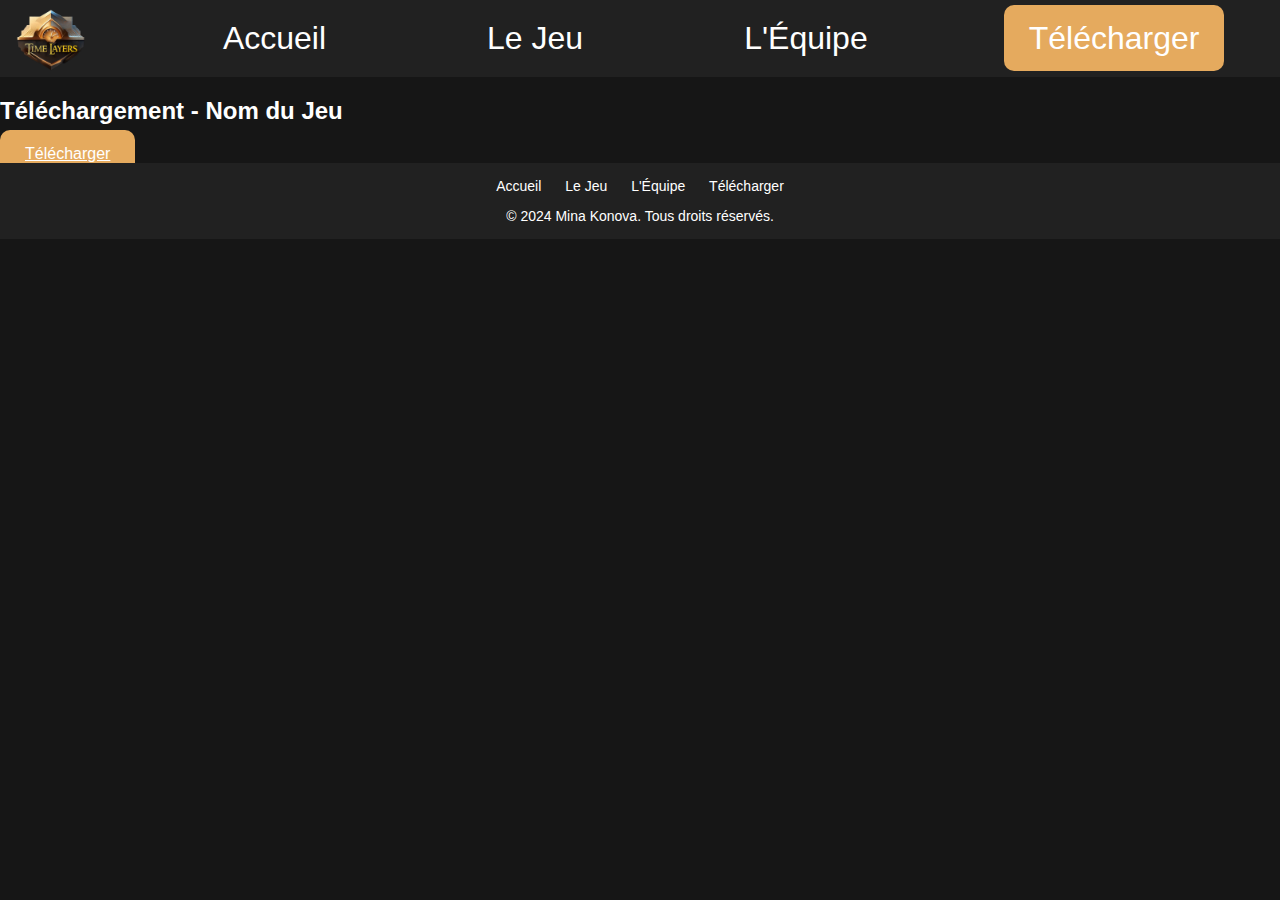
==== download.html @ e4691bf8 "Add files via upload" ====
<!DOCTYPE html>
<html lang="fr">
<head>
    <meta charset="UTF-8">
    <meta name="viewport" content="width=device-width, initial-scale=1.0">
    <title>Téléchargement - Time Layers</title>
    <link rel="stylesheet" href="css/all.css">
    <link rel="stylesheet" href="css/navbar.css">
    <link rel="stylesheet" href="css/footer.css">
</head>
<body>
    <header>
        <nav class="navbar">
            <a class="logo" href="index.html"><img src="img/logo_TimeLayers.png" alt="Nom du Jeu"></a>
            <ul class="nav-links">
                <li class="nav-btn"><a href="index.html">Accueil</a><div class="deg-link-btn"></div></li>
                <li class="nav-btn"><a href="game.html">Le Jeu</a><div class="deg-link-btn"></div></li>
                <li class="nav-btn"><a href="team.html">L'Équipe</a><div class="deg-link-btn"></div></li>
                <li class="nav-dwnl-btn"><a href="download.html" class="download-btn">Télécharger</a></li>
            </ul>
        </nav>
    </header>
    
    <section class="download-section">
        <h2>Téléchargement - Nom du Jeu</h2>
        <div class="download-button">
            <!-- Bouton de téléchargement -->
            <a href="lien_de_telechargement" class="download-btn">Télécharger</a>
            <!-- Notez que "lien_de_telechargement" doit être remplacé par le lien de téléchargement réel -->
        </div>
    </section>

    <footer>
        <div class="footer-links">
            <ul>
                <li><a href="index.html">Accueil</a></li>
                <li><a href="game.html">Le Jeu</a></li>
                <li><a href="team.html">L'Équipe</a></li>
                <li><a href="download.html">Télécharger</a></li>
            </ul>
        </div>
        <div class="footer-info">
            <p>&copy; 2024 Mina Konova. Tous droits réservés.</p>
        </div>
    </footer>

    <script src="js/navbar.js"></script>
</body>
</html>
---- css/all.css ----
/* Importer la police de caractères Roboto depuis Google Fonts */
@import url('https://fonts.googleapis.com/css2?family=Roboto:ital,wght@0,100;0,300;0,400;0,500;0,700;0,900;1,100;1,300;1,400;1,500;1,700;1,900&display=swap');

/* Définir les classes pour les différentes variations de Roboto */
.roboto-thin {
    font-family: "Roboto", sans-serif;
    font-weight: 100;
    font-style: normal;
}

.roboto-light {
    font-family: "Roboto", sans-serif;
    font-weight: 300;
    font-style: normal;
}

.roboto-regular {
    font-family: "Roboto", sans-serif;
    font-weight: 400;
    font-style: normal;
}

.roboto-medium {
    font-family: "Roboto", sans-serif;
    font-weight: 500;
    font-style: normal;
}

.roboto-bold {
    font-family: "Roboto", sans-serif;
    font-weight: 700;
    font-style: normal;
}

.roboto-black {
    font-family: "Roboto", sans-serif;
    font-weight: 900;
    font-style: normal;
}

.roboto-thin-italic {
    font-family: "Roboto", sans-serif;
    font-weight: 100;
    font-style: italic;
}

.roboto-light-italic {
    font-family: "Roboto", sans-serif;
    font-weight: 300;
    font-style: italic;
}

.roboto-regular-italic {
    font-family: "Roboto", sans-serif;
    font-weight: 400;
    font-style: italic;
}

.roboto-medium-italic {
    font-family: "Roboto", sans-serif;
    font-weight: 500;
    font-style: italic;
}

.roboto-bold-italic {
    font-family: "Roboto", sans-serif;
    font-weight: 700;
    font-style: italic;
}

.roboto-black-italic {
    font-family: "Roboto", sans-serif;
    font-weight: 900;
    font-style: italic;
}



*{
    font-family: "Roboto Regular", sans-serif;
}

body{
    color: white;
    background-color: rgb(22, 22, 22);
}
---- css/navbar.css ----
*{
    /*border: 1px solid black;*/
}

head, body{
    margin: 0;
}

header {
    position: sticky;
    top: 0;
    background-color: #212121;
    z-index: 1000;
    padding: 0;
}

.navbar{
    display: flex;
    flex-direction: row;
    justify-content: space-between;
    align-items: center;
    background-color: #212121;
    transition: font-size 0.3s ease;
    padding: 0;
}
.navbar.shrink{
    font-size: 12px;
}
.navbar:hover{
    font-size: 1em;
}


.logo{
    width: 9%;
    display: flex;
    transition: width 0.3s ease;
}
.logo.shrink{
    width: 7%;
}
.logo:hover{
    width: 9%;
}

.logo img{
    width: 100%;
    height: 100%;
}

.nav-links{
    width: 100%;
    height: auto;
    display: flex;
    justify-content: space-around;
    font-size: 2em;
    list-style-type: none;
    margin: 0;
}
.nav-links li a{
    color: #fff;
    text-decoration: none;
    transition: color 0.5s ease, background-color 0.5s ease;
}

.nav-btn{
    position: relative;
    padding: 15px 25px;
    color: #fff;
    background-color: #212121;
    background-image: linear-gradient(#212121 30%, rgb(33, 33, 33, 0.5));
    transition: background-color 0.5s ease;
}
.nav-btn:hover{
    background-color: #e5aa5e;
}

.nav-btn:hover .deg-link-btn {
    background-color: #e5aa5e; /* Change la couleur de la boîte .deg-link-btn lors du survol de .nav-btn */
}

.nav-dwnl-btn{
    position: relative;
    padding: 15px 0;
}

.deg-link-btn {
    position: absolute;
    bottom: 0;
    left: 0;
    width: 100%;
    height: 5px;
    background-color: #212121;
    transition: background-color 0.5s ease;
}

.download-btn{
    text-align: center;
    align-items: center;
    padding: 15px 25px;
    border-radius: 10px;
    color: #fff;
    background-color: #e5aa5e;
    transition: color 0.5s ease;
}
.download-btn:hover {
    color: #e5aa5e;
    background-color: #212121;
}
---- css/footer.css ----
footer{
    background-color: #212121;
    color: #fff;
    text-align: center;
    padding: 1px 0;
    position: relative;
    bottom: 0;
    font-size: 14px;
    width: 100%;
}

.footer-links ul {
    list-style-type: none;
    padding: 0;
}

.footer-links ul li {
    display: inline;
    margin: 0 10px;
}

.footer-links ul li a {
    color: #fff;
    text-decoration: none;
}
.footer-links ul li a:hover {
    text-decoration: underline;
}
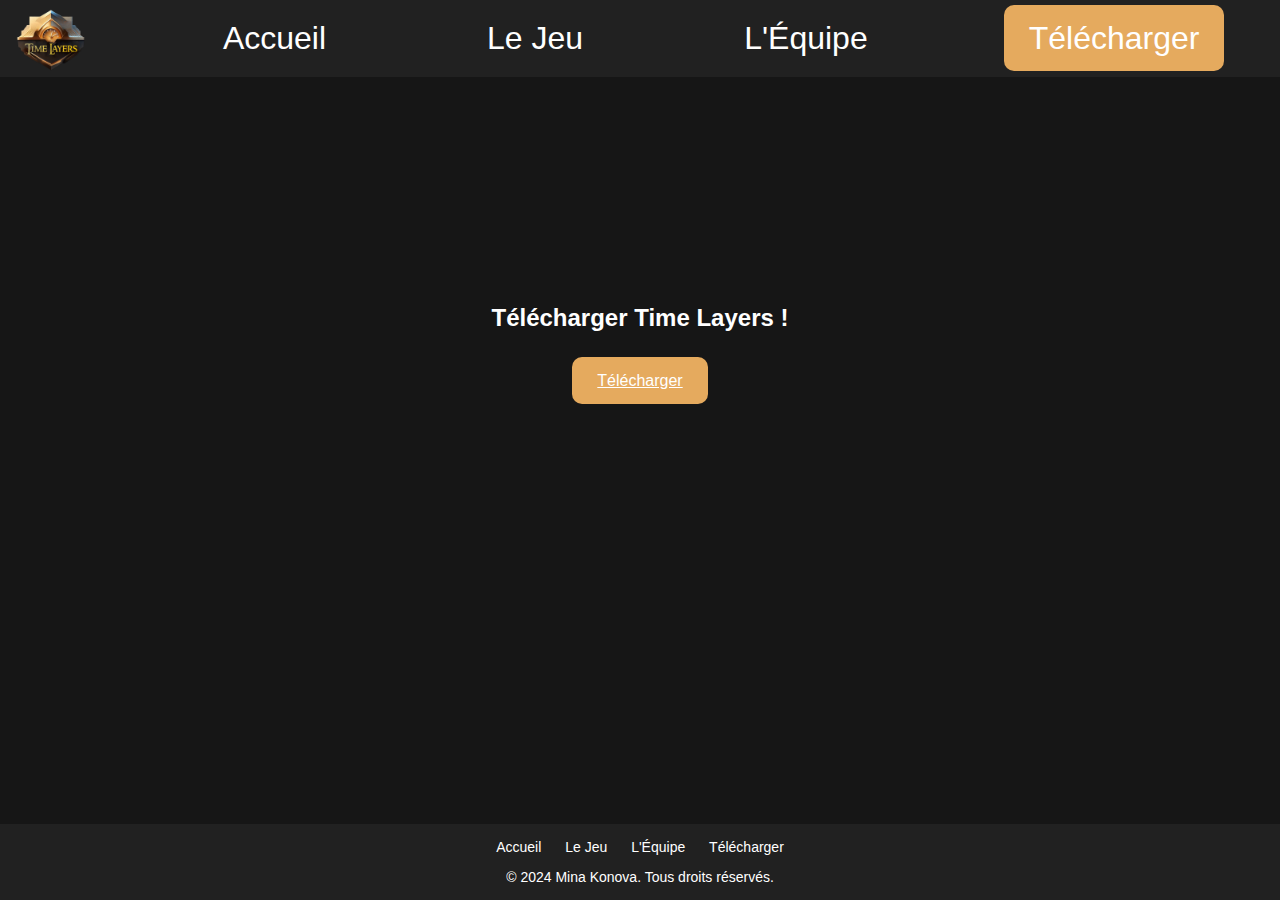
==== commit 856b2875: "Add files via upload" ====
--- a/download.html
+++ b/download.html
@@ -7,6 +7,7 @@
     <link rel="stylesheet" href="css/all.css">
     <link rel="stylesheet" href="css/navbar.css">
     <link rel="stylesheet" href="css/footer.css">
+    <link rel="stylesheet" href="css/download.css">
 </head>
 <body>
     <header>
@@ -22,10 +23,10 @@
     </header>
     
     <section class="download-section">
-        <h2>Téléchargement - Nom du Jeu</h2>
+        <h2>Télécharger Time Layers !</h2>
         <div class="download-button">
             <!-- Bouton de téléchargement -->
-            <a href="lien_de_telechargement" class="download-btn">Télécharger</a>
+            <a href="TimeLayers.zip" class="download-btn">Télécharger</a>
             <!-- Notez que "lien_de_telechargement" doit être remplacé par le lien de téléchargement réel -->
         </div>
     </section>
--- a/css/download.css
+++ b/css/download.css
@@ -0,0 +1,17 @@
+footer{
+    position: absolute;
+}
+
+.download-section {
+    display: flex;
+    flex-direction: column;
+    text-align: center;
+    justify-content: center;
+    padding: 20px;
+    height: 30em;
+}
+
+
+.download-button{
+    margin-top: 20px;
+}